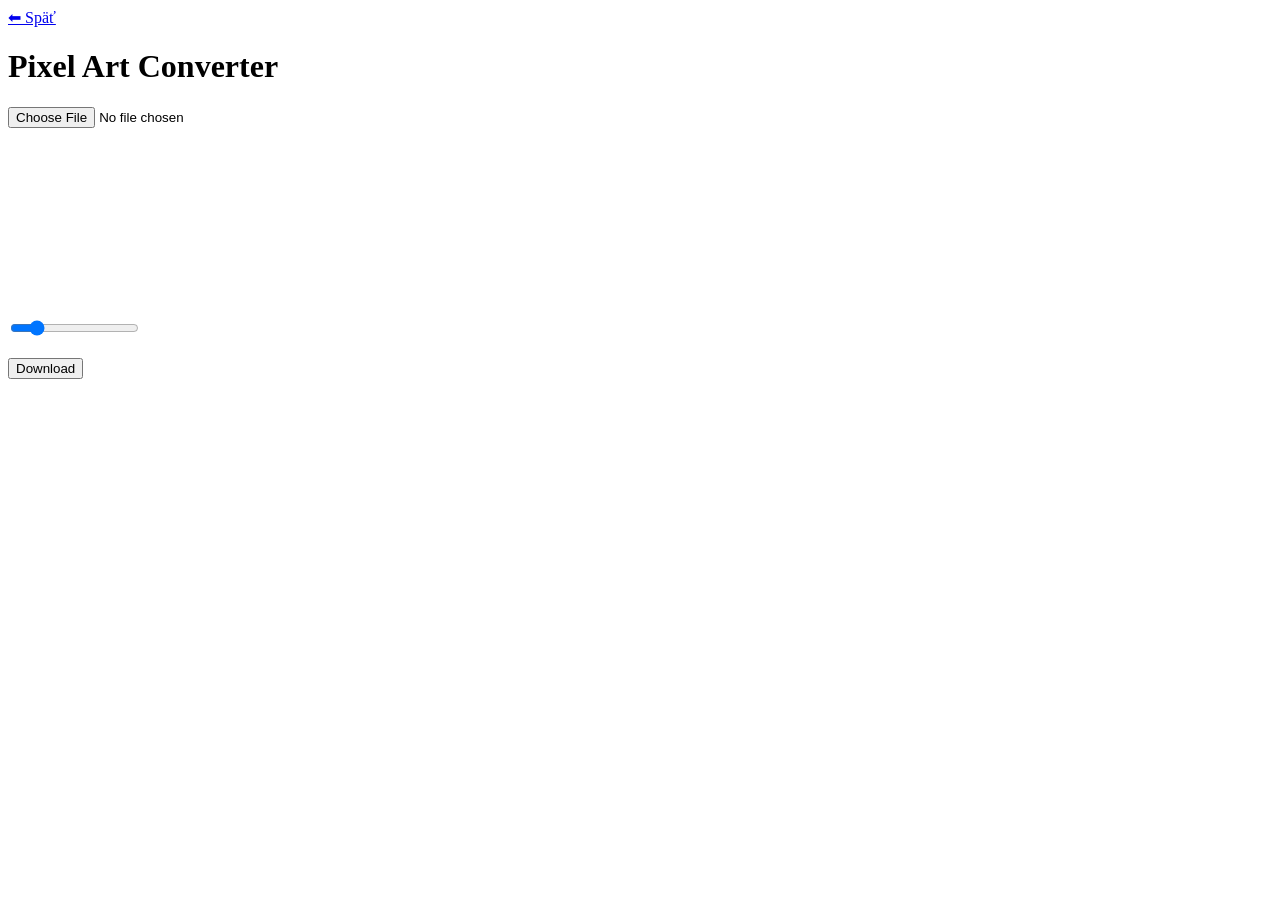
==== index.html @ 41e14f34 "Finalny cleanup: Iba moje subory pre Pixel Art Converter" ====
<!DOCTYPE html>
<html>
<head>
  <title>Pixel Art Converter</title>
  <link rel="stylesheet" href="style.css">
</head>
<body>

<a href="/">⬅ Späť</a>

<h1>Pixel Art Converter</h1>

<input type="file" id="upload">
<br><br>

<canvas id="canvas"></canvas>
<br><br>

<input type="range" id="pixelSize" min="2" max="50" value="10">

<br><br>
<button id="download">Download</button>

<script src="script.js"></script>
</body>
</html>
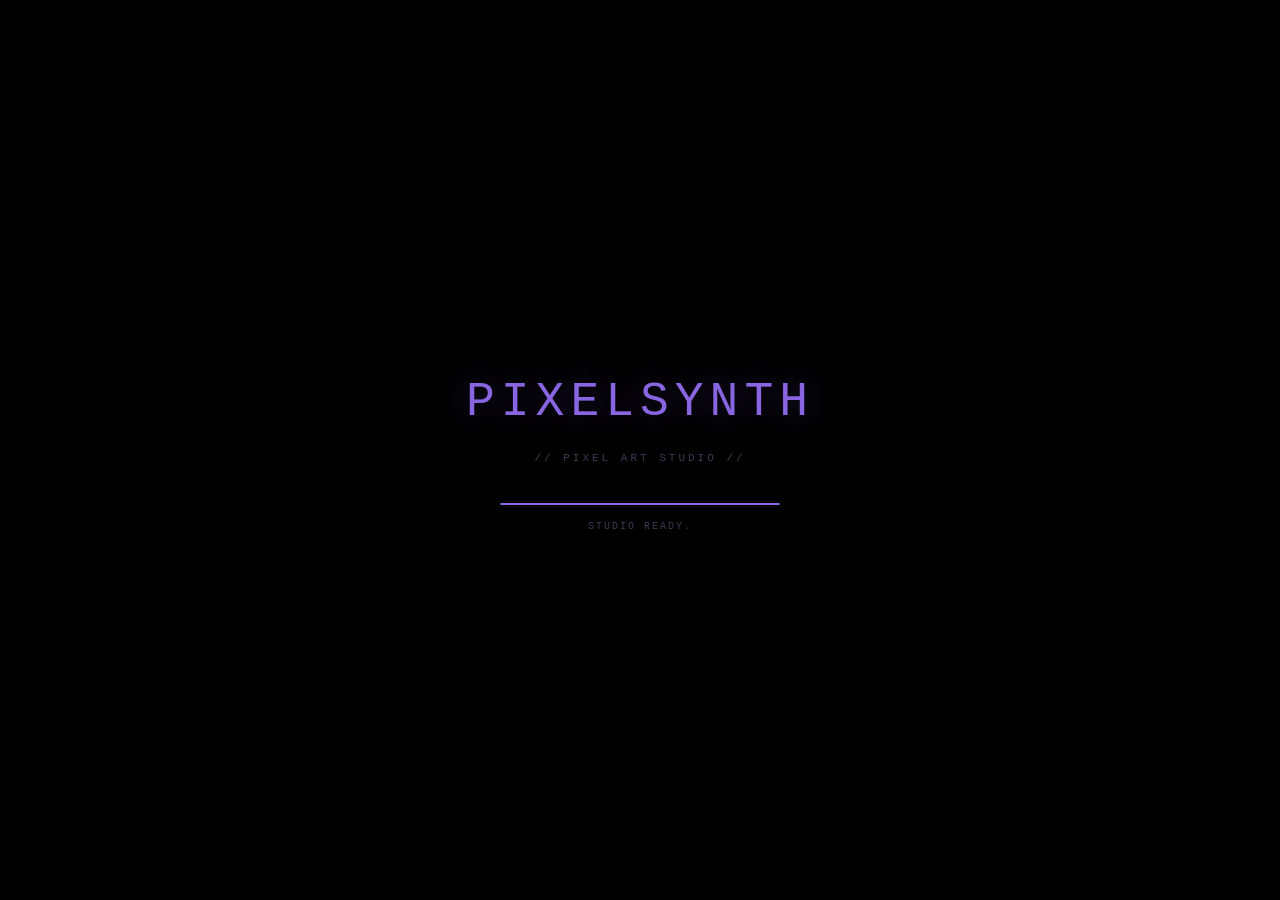
==== commit f1d39150: "Add files via upload" ====
--- a/index.html
+++ b/index.html
@@ -1,26 +1,414 @@
 <!DOCTYPE html>
-<html>
+<html lang="sk">
 <head>
-  <title>Pixel Art Converter</title>
-  <link rel="stylesheet" href="style.css">
+<meta charset="UTF-8">
+<meta name="viewport" content="width=device-width, initial-scale=1.0">
+<title>PIXELSYNTH // PIXEL ART STUDIO</title>
+<link rel="stylesheet" href="style.css">
 </head>
 <body>
 
-<a href="/">⬅ Späť</a>
-
-<h1>Pixel Art Converter</h1>
-
-<input type="file" id="upload">
-<br><br>
-
-<canvas id="canvas"></canvas>
-<br><br>
-
-<input type="range" id="pixelSize" min="2" max="50" value="10">
-
-<br><br>
-<button id="download">Download</button>
+<a href="/" class="back-btn">&#8592; Späť</a>
+
+<!-- Particle canvas for download burst only -->
+<canvas id="particleCanvas"></canvas>
+
+<!-- Ambient atmosphere blobs -->
+<div class="blob blob1" id="blob1"></div>
+<div class="blob blob2" id="blob2"></div>
+<div class="blob blob3" id="blob3"></div>
+<div class="blob blob4" id="blob4"></div>
+
+<!-- BOOT SCREEN -->
+<div class="boot-screen" id="bootScreen">
+  <div class="boot-inner">
+    <div class="boot-logo">PIXELSYNTH</div>
+    <div class="boot-sub">// PIXEL ART STUDIO //</div>
+    <div class="boot-bar"><div class="boot-fill" id="bootFill"></div></div>
+    <div class="boot-status" id="bootStatus">LOADING...</div>
+  </div>
+</div>
+
+<!-- MAIN APP -->
+<div class="app" id="mainApp" style="display:none">
+
+  <!-- TOP BAR -->
+  <header class="topbar">
+    <div class="topbar-logo">
+      <div class="logo-mark">
+        <div class="lm-px"></div><div class="lm-px lit"></div><div class="lm-px"></div>
+        <div class="lm-px lit"></div><div class="lm-px"></div><div class="lm-px lit"></div>
+        <div class="lm-px"></div><div class="lm-px lit"></div><div class="lm-px"></div>
+      </div>
+      <div class="logo-text">
+        <span class="logo-name">PIXELSYNTH</span>
+        <span class="logo-tagline">PIXEL ART STUDIO</span>
+      </div>
+    </div>
+
+    <nav class="mode-tabs" role="tablist">
+      <button class="mode-tab active" data-mode="image" role="tab">
+        <span class="tab-icon">&#9707;</span> IMAGE
+      </button>
+      <button class="mode-tab" data-mode="video" role="tab">
+        <span class="tab-icon">&#9654;</span> VIDEO
+      </button>
+      <button class="mode-tab" data-mode="webcam" role="tab">
+        <span class="tab-icon">&#9673;</span> WEBCAM
+      </button>
+      <!-- 3D VIEW tab removed — replaced by PIXEL DEPTH overlay button -->
+    </nav>
+
+    <div class="topbar-right">
+      <div class="perf-chip">
+        <span class="perf-dot" id="perfDot"></span>
+        <span id="fpsDisplay">--</span> FPS
+        &nbsp;&middot;&nbsp;
+        <span id="renderTime">--</span> ms
+      </div>
+      <button class="icon-btn" id="fullscreenBtn" title="Fullscreen">
+        <svg width="14" height="14" viewBox="0 0 14 14" fill="currentColor">
+          <rect x="0" y="0" width="4" height="1"/><rect x="0" y="0" width="1" height="4"/>
+          <rect x="10" y="0" width="4" height="1"/><rect x="13" y="0" width="1" height="4"/>
+          <rect x="0" y="13" width="4" height="1"/><rect x="0" y="10" width="1" height="4"/>
+          <rect x="10" y="13" width="4" height="1"/><rect x="13" y="10" width="1" height="4"/>
+        </svg>
+      </button>
+    </div>
+  </header>
+
+  <!-- WORKSPACE: left panel | canvas | right panel -->
+  <div class="workspace">
+
+    <!-- ═══ LEFT PANEL ═══ -->
+    <aside class="panel left-panel" id="ctrlPanel">
+      <div class="panel-scroll">
+
+        <!-- ── 1. INPUT ── -->
+        <section class="ctrl-group">
+          <h3 class="group-title">INPUT</h3>
+
+          <!-- Upload zone (image + video) -->
+          <div class="upload-zone" id="uploadZone" tabindex="0" role="button" aria-label="Upload file">
+            <input type="file" id="fileInput" accept="image/*,video/*" hidden>
+            <div class="upload-pixel-icon">
+              <div></div><div class="lit"></div><div></div>
+              <div class="lit"></div><div></div><div class="lit"></div>
+              <div></div><div class="lit"></div><div></div>
+            </div>
+            <p class="upload-title">DROP IMAGE OR VIDEO</p>
+            <p class="upload-sub">PNG &middot; JPG &middot; WEBP &middot; MP4 &middot; WebM</p>
+            <p class="upload-sub" style="opacity:.5;font-size:8px;margin-top:4px">or Ctrl+V to paste</p>
+          </div>
+
+          <!-- Webcam button (shown when webcam tab active) -->
+          <div id="webcamInputGroup" style="display:none">
+            <button class="action-btn green" id="startWebcam">&#9654; &nbsp;START WEBCAM</button>
+            <button class="action-btn red hidden" id="stopWebcam">&#9632; &nbsp;STOP WEBCAM</button>
+          </div>
+
+          <!-- Clear media button (hidden until media loaded) -->
+          <button class="action-btn clear-btn hidden" id="clearMedia">&#10005; &nbsp;CLEAR MEDIA</button>
+        </section>
+
+        <!-- ── 2. PIXEL SETTINGS ── -->
+        <section class="ctrl-group">
+          <h3 class="group-title">PIXEL SETTINGS</h3>
+
+          <div class="ctrl-row-wrap">
+            <span class="ctrl-label">PIXEL SIZE</span>
+            <span class="ctrl-badge" id="pixelSizeVal">10 px</span>
+          </div>
+          <input type="range" id="pixelSize" min="2" max="80" value="10" step="1" class="slider">
+          <div class="range-hints"><span>2</span><span>fine &#8594; chunky</span><span>80</span></div>
+
+          <div class="ctrl-row-wrap" style="margin-top:10px">
+            <span class="ctrl-label">CONTRAST</span>
+            <span class="ctrl-badge" id="contrastVal">100%</span>
+          </div>
+          <input type="range" id="contrastSlider" min="50" max="200" value="100" class="slider">
+
+          <div class="ctrl-row-wrap" style="margin-top:10px">
+            <span class="ctrl-label">SATURATION</span>
+            <span class="ctrl-badge" id="satVal">100%</span>
+          </div>
+          <input type="range" id="satSlider" min="0" max="300" value="100" class="slider">
+
+          <div class="ctrl-row-wrap" style="margin-top:10px">
+            <span class="ctrl-label">POSTERIZE</span>
+            <span class="ctrl-badge" id="posterVal">OFF</span>
+          </div>
+          <input type="range" id="posterSlider" min="0" max="8" value="0" step="1" class="slider">
+        </section>
+
+        <!-- ── 3. DITHERING ── -->
+        <section class="ctrl-group">
+          <h3 class="group-title">DITHERING</h3>
+          <div class="btn-grid cols3">
+            <button class="choice-btn active" data-dither="none">None</button>
+            <button class="choice-btn" data-dither="floyd">Floyd-S</button>
+            <button class="choice-btn" data-dither="bayer">Bayer</button>
+            <button class="choice-btn" data-dither="atkinson">Atkinson</button>
+            <button class="choice-btn" data-dither="ordered">Ordered</button>
+            <button class="choice-btn" data-dither="error">Sierra</button>
+          </div>
+        </section>
+
+        <!-- ── 4. COLOR PALETTE ── -->
+        <section class="ctrl-group">
+          <h3 class="group-title">PALETTE</h3>
+          <div class="palette-list">
+            <button class="pal-btn active" data-palette="original">
+              <span class="pal-swatch" style="background:linear-gradient(90deg,#f87171,#fbbf24,#34d399,#60a5fa)"></span>
+              <span>Original</span>
+            </button>
+            <button class="pal-btn" data-palette="grayscale">
+              <span class="pal-swatch" style="background:linear-gradient(90deg,#111,#666,#bbb,#fff)"></span>
+              <span>Grayscale</span>
+            </button>
+            <button class="pal-btn" data-palette="gameboy">
+              <span class="pal-swatch" style="background:linear-gradient(90deg,#0f380f,#306230,#8bac0f,#9bbc0f)"></span>
+              <span>Game Boy</span>
+            </button>
+            <button class="pal-btn" data-palette="retro">
+              <span class="pal-swatch" style="background:linear-gradient(90deg,#8b0000,#ff4500,#ffd700,#228b22)"></span>
+              <span>Retro</span>
+            </button>
+            <button class="pal-btn" data-palette="neon">
+              <span class="pal-swatch" style="background:linear-gradient(90deg,#ff0080,#ff00ff,#00ffff,#00ff00)"></span>
+              <span>Neon</span>
+            </button>
+            <button class="pal-btn" data-palette="thermal">
+              <span class="pal-swatch" style="background:linear-gradient(90deg,#000,#00f,#0f0,#ff0,#f00)"></span>
+              <span>Thermal</span>
+            </button>
+            <button class="pal-btn" data-palette="matrix">
+              <span class="pal-swatch" style="background:linear-gradient(90deg,#000,#003300,#00ff41)"></span>
+              <span>Matrix</span>
+            </button>
+            <button class="pal-btn" data-palette="warm">
+              <span class="pal-swatch" style="background:linear-gradient(90deg,#7b1c1c,#e67e22,#f1c40f)"></span>
+              <span>Warm</span>
+            </button>
+            <button class="pal-btn" data-palette="cool">
+              <span class="pal-swatch" style="background:linear-gradient(90deg,#0d1b2a,#2980b9,#85c1e9)"></span>
+              <span>Cool</span>
+            </button>
+            <button class="pal-btn" data-palette="c64">
+              <span class="pal-swatch" style="background:linear-gradient(90deg,#000,#6c5eb5,#fff,#a1683c)"></span>
+              <span>C64</span>
+            </button>
+          </div>
+        </section>
+
+        <!-- ── 5. DEVICE MODE ── -->
+        <section class="ctrl-group">
+          <h3 class="group-title">DEVICE MODE</h3>
+          <div class="btn-grid cols3">
+            <button class="choice-btn active" data-device="none">Raw</button>
+            <button class="choice-btn" data-device="gameboy">Game Boy</button>
+            <button class="choice-btn" data-device="crt">CRT</button>
+            <button class="choice-btn" data-device="vhs">VHS</button>
+            <button class="choice-btn" data-device="arcade">Arcade</button>
+            <button class="choice-btn" data-device="ps1">PS1</button>
+          </div>
+        </section>
+
+        <!-- ── 6. RETRO FX ── -->
+        <section class="ctrl-group">
+          <h3 class="group-title">RETRO FX</h3>
+          <div class="toggle-list">
+            <label class="toggle-row">
+              <input type="checkbox" id="fxScanlines">
+              <span class="toggle-track"><span class="toggle-thumb"></span></span>
+              <span class="toggle-label">Scanlines</span>
+            </label>
+            <label class="toggle-row">
+              <input type="checkbox" id="fxChroma">
+              <span class="toggle-track"><span class="toggle-thumb"></span></span>
+              <span class="toggle-label">Chroma Split</span>
+            </label>
+            <label class="toggle-row">
+              <input type="checkbox" id="fxCrt">
+              <span class="toggle-track"><span class="toggle-thumb"></span></span>
+              <span class="toggle-label">CRT Warp</span>
+            </label>
+            <label class="toggle-row">
+              <input type="checkbox" id="fxNoise">
+              <span class="toggle-track"><span class="toggle-thumb"></span></span>
+              <span class="toggle-label">Film Noise</span>
+            </label>
+            <label class="toggle-row">
+              <input type="checkbox" id="fxEdge">
+              <span class="toggle-track"><span class="toggle-thumb"></span></span>
+              <span class="toggle-label">Edge Enhance</span>
+            </label>
+          </div>
+
+          <div class="ctrl-row-wrap" style="margin-top:10px">
+            <span class="ctrl-label">CHROMA AMT</span>
+            <span class="ctrl-badge" id="chromaVal">3 px</span>
+          </div>
+          <input type="range" id="chromaSlider" min="0" max="20" value="3" class="slider">
+        </section>
+
+        <!-- ── 7. EXPORT ── -->
+        <section class="ctrl-group" style="padding-bottom:20px">
+          <h3 class="group-title">EXPORT</h3>
+          <div class="btn-grid cols2">
+            <button class="export-btn primary" id="exportPng">&#11015; PNG</button>
+            <button class="export-btn" id="exportSprite">&#9633; SPRITE</button>
+            <button class="export-btn" id="exportPalette">&#9632; PALETTE</button>
+            <button class="export-btn" id="exportCompare">&#8646; COMPARE</button>
+          </div>
+        </section>
+
+      </div><!-- end panel-scroll -->
+    </aside>
+
+    <!-- ═══ CENTER CANVAS ═══ -->
+    <main class="canvas-main" id="canvasMain">
+
+      <!-- Before/After compare overlay -->
+      <div class="compare-wrap hidden" id="compareWrap">
+        <canvas id="compareOriginal"></canvas>
+        <canvas id="compareProcessed"></canvas>
+        <div class="compare-divider" id="compareSlider">
+          <div class="compare-handle">&#10231;</div>
+        </div>
+        <span class="compare-tag left">ORIGINAL</span>
+        <span class="compare-tag right">PROCESSED</span>
+      </div>
+
+      <!-- PIXEL DEPTH HUD — appears inside output-container when depth mode is ON -->
+      <!-- No separate canvas — depth renders directly onto outputCanvas -->
+
+      <!-- Main output -->
+      <div class="output-container" id="outputContainer">
+        <video id="videoEl" style="display:none" playsinline></video>
+        <video id="webcamEl" style="display:none" autoplay playsinline muted></video>
+        <canvas id="outputCanvas" style="display:none"></canvas>
+
+        <!-- CRT overlay (scanlines on top of canvas) -->
+        <div class="crt-overlay" id="crtOverlay"></div>
+
+        <!-- Empty state (hidden after media loads) -->
+        <div class="empty-state" id="emptyState">
+          <div class="empty-grid">
+            <div></div><div class="e-lit"></div><div></div><div class="e-lit"></div>
+            <div class="e-lit"></div><div></div><div class="e-lit"></div><div></div>
+            <div></div><div class="e-lit"></div><div></div><div class="e-lit"></div>
+            <div class="e-lit"></div><div></div><div class="e-lit"></div><div></div>
+          </div>
+          <p class="empty-title">READY TO PROCESS</p>
+          <p class="empty-sub">Drop an image or video &middot; paste from clipboard &middot; or use webcam</p>
+        </div>
+      </div>
+
+      <!-- DEPTH MODE HUD — shown when depth mode is active -->
+      <div class="depth-hud-bar hidden" id="depthHud">
+        <div class="depth-hud-left">
+          <span class="dhud-dot"></span>
+          <span class="dhud-title">DEPTH MODE</span>
+          <span class="dhud-hint">move cursor &middot; interact with pixels</span>
+        </div>
+        <div class="depth-hud-right">
+          <span class="dhud-stat" id="depthStat">--</span>
+          <button class="dhud-close" id="closeDepth">&#10005; EXIT DEPTH</button>
+        </div>
+      </div>
+
+      <!-- Video transport bar -->
+      <div class="transport-bar hidden" id="videoControls">
+        <button class="t-btn" id="vidPlay">&#9654;</button>
+        <button class="t-btn" id="vidPause">&#9646;&#9646;</button>
+        <button class="t-btn" id="vidLoop" title="Toggle loop">&#8635;</button>
+        <input type="range" id="vidScrub" min="0" max="100" value="0" class="vid-scrub">
+        <span class="vid-time" id="vidTime">0:00 / 0:00</span>
+        <span class="fps-tag" id="vidFps">-- FPS</span>
+      </div>
+
+      <!-- Histogram bar -->
+      <canvas class="histogram-bar hidden" id="histogramPanel" width="400" height="60"></canvas>
+
+    </main>
+
+    <!-- ═══ RIGHT PANEL ═══ -->
+    <aside class="panel right-panel" id="infoPanel">
+      <div class="panel-scroll">
+
+        <!-- Stats -->
+        <section class="ctrl-group">
+          <h3 class="group-title">RENDER STATS</h3>
+          <div class="stat-list">
+            <div class="stat-row"><span class="stat-k">Output</span><span class="stat-v" id="statSize">--</span></div>
+            <div class="stat-row"><span class="stat-k">Blocks</span><span class="stat-v" id="statBlocks">--</span></div>
+            <div class="stat-row"><span class="stat-k">Colors</span><span class="stat-v" id="statColors">--</span></div>
+            <div class="stat-row"><span class="stat-k">Render</span><span class="stat-v" id="statRender">--</span></div>
+          </div>
+        </section>
+
+        <!-- Dominant colors -->
+        <section class="ctrl-group">
+          <h3 class="group-title">PALETTE ANALYSIS</h3>
+          <div class="swatch-row" id="dominantColors">
+            <span class="dom-placeholder">awaiting image...</span>
+          </div>
+        </section>
+
+        <!-- View mode -->
+        <section class="ctrl-group">
+          <h3 class="group-title">VIEW</h3>
+          <div class="btn-grid cols1">
+            <button class="choice-btn active" id="viewNormal">Normal</button>
+            <button class="choice-btn" id="viewCompare">Before / After</button>
+            <button class="choice-btn" id="viewHistogram">Histogram</button>
+          </div>
+        </section>
+
+        <!-- Pixel Depth View -->
+        <section class="ctrl-group">
+          <h3 class="group-title">PIXEL DEPTH</h3>
+          <p class="depth-description">Depth view is synchronized with the main renderer. Pixel size, palette and dithering carry over directly.</p>
+          <div class="ctrl-row-wrap" style="margin-top:10px">
+            <span class="ctrl-label">DEPTH AMT</span>
+            <span class="ctrl-badge" id="depthAmtVal">40</span>
+          </div>
+          <input type="range" id="depthAmt" min="10" max="80" value="40" step="5" class="slider">
+          <div class="range-hints"><span>flat</span><span>deep</span></div>
+          <div class="ctrl-row-wrap" style="margin-top:10px">
+            <span class="ctrl-label">CURSOR RADIUS</span>
+            <span class="ctrl-badge" id="depthRadiusVal">120</span>
+          </div>
+          <input type="range" id="depthRadius" min="40" max="250" value="120" step="10" class="slider">
+          <button class="depth-launch-btn" id="openDepth" disabled>&#9674; &nbsp;ENABLE DEPTH MODE</button>
+
+          <!-- Disperse / Reform — only visible in depth mode -->
+          <div class="disperse-controls hidden" id="disperseControls">
+            <div class="btn-grid cols2" style="margin-top:6px">
+              <button class="choice-btn" id="disperseBtn">&#10041; DISPERSE</button>
+              <button class="choice-btn" id="reformBtn">&#9670; REFORM</button>
+            </div>
+          </div>
+        </section>
+
+        <!-- Info card -->
+        <section class="ctrl-group info-card">
+          <h3 class="group-title">ABOUT</h3>
+          <p class="info-text">Realtime pixel-art processing studio. All processing runs locally in your browser &mdash; no uploads, no server.</p>
+          <div class="info-badges">
+            <span class="info-badge">100% Offline</span>
+            <span class="info-badge">Client-Side</span>
+            <span class="info-badge">Canvas API</span>
+          </div>
+        </section>
+
+      </div>
+    </aside>
+
+  </div><!-- end workspace -->
+</div><!-- end app -->
 
 <script src="script.js"></script>
 </body>
-</html>+</html>
--- a/style.css
+++ b/style.css
@@ -0,0 +1,627 @@
+/* ═══════════════════════════════════════════════════════
+   PIXELSYNTH // PIXEL ART STUDIO — style.css
+   No external fonts. System font stack only.
+   Glassmorphism + cyberpunk + focused premium feel.
+═══════════════════════════════════════════════════════ */
+
+*,*::before,*::after { box-sizing: border-box; margin: 0; padding: 0; }
+
+:root {
+  /* Dynamic accent — updated by JS from image colors */
+  --h: 258; --s: 68%; --l: 64%;
+  --accent:    hsl(var(--h), var(--s), var(--l));
+  --accent-lo: hsla(var(--h), var(--s), var(--l), 0.18);
+  --accent-md: hsla(var(--h), var(--s), var(--l), 0.35);
+  --glow:      0 0 18px hsla(var(--h), var(--s), var(--l), 0.40);
+  --glow-str:  0 0 32px hsla(var(--h), var(--s), var(--l), 0.65);
+
+  /* Surfaces */
+  --bg:        #030308;
+  --panel-bg:  rgba(12, 12, 22, 0.68);
+  --panel-bd:  rgba(255,255,255,0.07);
+  --panel-top: rgba(255,255,255,0.06);
+  --section-bd:rgba(255,255,255,0.05);
+  --item-bg:   rgba(255,255,255,0.04);
+  --item-bg-h: rgba(255,255,255,0.08);
+
+  /* Text */
+  --text:  #e8e8f4;
+  --text2: #7a7898;
+  --text3: #3d3b55;
+
+  /* Typography — system stack, no CDN */
+  --font-ui:    system-ui, -apple-system, 'Segoe UI', sans-serif;
+  --font-mono:  'Courier New', Courier, monospace;
+
+  /* Layout */
+  --topbar-h:   52px;
+  --left-w:     270px;
+  --right-w:    210px;
+  --radius-lg:  16px;
+  --radius-md:  10px;
+  --radius-sm:  6px;
+}
+
+/* ══ BASE ══════════════════════════════════════════════ */
+html, body { height: 100%; overflow: hidden; }
+
+body {
+  background: var(--bg);
+  color: var(--text);
+  font-family: var(--font-ui);
+  font-size: 13px;
+  line-height: 1.5;
+}
+
+/* ══ BOOT ══════════════════════════════════════════════ */
+.boot-screen {
+  position: fixed; inset: 0; z-index: 9999;
+  background: #000;
+  display: flex; align-items: center; justify-content: center;
+  transition: opacity .5s;
+}
+.boot-inner { text-align: center; padding: 40px; }
+.boot-logo {
+  font-family: var(--font-mono);
+  font-size: clamp(22px, 5vw, 48px);
+  letter-spacing: 6px;
+  color: var(--accent);
+  text-shadow: 0 0 30px var(--accent-md), 0 0 60px var(--accent-lo);
+  margin-bottom: 12px;
+  animation: bootPulse 1.2s ease-in-out infinite alternate;
+}
+@keyframes bootPulse { from { opacity:.7 } to { opacity:1 } }
+.boot-sub {
+  font-family: var(--font-mono);
+  font-size: 11px; letter-spacing: 3px; color: var(--text3); margin-bottom: 36px;
+}
+.boot-bar {
+  width: 280px; height: 2px; background: #1a1a2e;
+  border-radius: 2px; overflow: hidden; margin: 0 auto 14px;
+}
+.boot-fill {
+  height: 100%; background: var(--accent);
+  border-radius: 2px; width: 0; transition: width .12s linear;
+}
+.boot-status {
+  font-family: var(--font-mono); font-size: 10px;
+  letter-spacing: 2px; color: var(--text3); min-height: 14px;
+}
+
+/* ══ BLOBS ═════════════════════════════════════════════ */
+.blob {
+  position: fixed; border-radius: 50%; pointer-events: none; z-index: 0;
+  will-change: transform; transition: background 1.8s ease;
+}
+.blob1 { width:680px;height:680px;top:-200px;left:-180px;filter:blur(110px);background:hsla(258,70%,55%,.20);animation:b1 28s ease-in-out infinite alternate; }
+.blob2 { width:560px;height:560px;bottom:-180px;right:-140px;filter:blur(100px);background:hsla(298,65%,52%,.16);animation:b2 34s ease-in-out infinite alternate; }
+.blob3 { width:460px;height:460px;top:28%;left:36%;filter:blur(90px);background:hsla(218,68%,58%,.13);animation:b3 22s ease-in-out infinite alternate; }
+.blob4 { width:340px;height:340px;top:62%;left:8%;filter:blur(80px);background:hsla(178,62%,52%,.11);animation:b4 19s ease-in-out infinite alternate; }
+@keyframes b1 { 0%{transform:translate(0,0) scale(1)} 40%{transform:translate(80px,55px) scale(1.07)} 100%{transform:translate(50px,90px) scale(1.03)} }
+@keyframes b2 { 0%{transform:translate(0,0)} 50%{transform:translate(-90px,-95px) scale(.93)} 100%{transform:translate(-70px,-80px) scale(1.04)} }
+@keyframes b3 { 0%{transform:translate(0,0)} 50%{transform:translate(-75px,65px) scale(1.11)} 100%{transform:translate(45px,-50px)} }
+@keyframes b4 { 0%{transform:translate(0,0)} 50%{transform:translate(65px,-85px) scale(1.09)} 100%{transform:translate(35px,-38px)} }
+
+/* ══ PARTICLE CANVAS ═══════════════════════════════════ */
+#particleCanvas {
+  position: fixed; inset: 0; z-index: 999; pointer-events: none;
+  width: 100%; height: 100%;
+}
+
+/* ══ BACK BUTTON ═══════════════════════════════════════ */
+.back-btn {
+  position: fixed; top: 14px; left: 14px; z-index: 600;
+  display: inline-flex; align-items: center; gap: 6px;
+  padding: 6px 14px;
+  background: var(--panel-bg);
+  backdrop-filter: blur(16px); -webkit-backdrop-filter: blur(16px);
+  border: 1px solid var(--panel-bd);
+  border-radius: var(--radius-sm);
+  color: var(--text2); text-decoration: none;
+  font-size: 11px; font-weight: 500;
+  transition: color .2s, border-color .2s, box-shadow .2s;
+}
+.back-btn:hover {
+  color: var(--text); border-color: var(--accent);
+  box-shadow: var(--glow);
+}
+
+/* ══ APP SHELL ═════════════════════════════════════════ */
+.app { position: relative; z-index: 1; height: 100vh; display: flex; flex-direction: column; }
+
+/* ══ TOPBAR ════════════════════════════════════════════ */
+.topbar {
+  position: relative; z-index: 10; flex-shrink: 0;
+  height: var(--topbar-h);
+  display: flex; align-items: center;
+  padding: 0 16px 0 160px; gap: 20px;
+  background: rgba(3,3,8,.88);
+  backdrop-filter: blur(28px); -webkit-backdrop-filter: blur(28px);
+  border-bottom: 1px solid var(--panel-bd);
+}
+
+/* Logo */
+.topbar-logo { display: flex; align-items: center; gap: 10px; }
+.logo-mark {
+  display: grid; grid-template-columns: repeat(3, 7px);
+  grid-template-rows: repeat(3, 7px); gap: 2px;
+}
+.lm-px { width:7px;height:7px;background:rgba(255,255,255,.10);border-radius:1px; }
+.lm-px.lit { background:var(--accent);animation:lmPulse 2s ease-in-out infinite alternate; }
+.lm-px:nth-child(2){animation-delay:.3s}
+.lm-px:nth-child(4){animation-delay:.6s}
+.lm-px:nth-child(6){animation-delay:.9s}
+.lm-px:nth-child(8){animation-delay:1.2s}
+@keyframes lmPulse { from{opacity:.4}to{opacity:1} }
+.logo-text { display: flex; flex-direction: column; }
+.logo-name { font-family: var(--font-mono); font-size: 12px; letter-spacing: 3px; color: var(--accent); }
+.logo-tagline { font-size: 9px; letter-spacing: 2px; color: var(--text3); }
+
+/* Mode tabs */
+.mode-tabs { flex: 1; display: flex; gap: 2px; justify-content: center; }
+.mode-tab {
+  display: flex; align-items: center; gap: 6px;
+  padding: 6px 18px;
+  border: 1px solid transparent; border-radius: var(--radius-sm);
+  background: transparent; color: var(--text2);
+  font-family: var(--font-mono); font-size: 10px; letter-spacing: 1px;
+  cursor: pointer; transition: all .2s;
+}
+.mode-tab:hover { color: var(--text); background: var(--item-bg); }
+.mode-tab.active {
+  color: var(--accent); background: var(--accent-lo);
+  border-color: var(--accent-md);
+}
+.tab-icon { font-size: 11px; }
+
+/* Top-right */
+.topbar-right { display: flex; align-items: center; gap: 10px; }
+.perf-chip {
+  font-family: var(--font-mono); font-size: 10px; color: var(--text3);
+  display: flex; align-items: center; gap: 4px;
+}
+.perf-dot {
+  width: 6px; height: 6px; border-radius: 50%;
+  background: var(--text3); transition: background .5s;
+}
+.perf-dot.active { background: #4ade80; box-shadow: 0 0 6px #4ade80; }
+
+.icon-btn {
+  width: 30px; height: 30px; border-radius: var(--radius-sm);
+  border: 1px solid var(--panel-bd); background: var(--item-bg);
+  color: var(--text2); cursor: pointer;
+  display: flex; align-items: center; justify-content: center;
+  transition: all .2s;
+}
+.icon-btn:hover { border-color: var(--accent); color: var(--text); box-shadow: var(--glow); }
+
+/* ══ WORKSPACE ═════════════════════════════════════════ */
+.workspace {
+  flex: 1; min-height: 0; display: grid;
+  grid-template-columns: var(--left-w) 1fr var(--right-w);
+}
+
+/* ══ PANELS ════════════════════════════════════════════ */
+.panel {
+  background: var(--panel-bg);
+  backdrop-filter: blur(36px) saturate(155%);
+  -webkit-backdrop-filter: blur(36px) saturate(155%);
+  border-right: 1px solid var(--panel-bd);
+  position: relative; overflow: hidden;
+}
+.right-panel { border-right: none; border-left: 1px solid var(--panel-bd); }
+
+/* Top specular line */
+.panel::before {
+  content: ''; position: absolute; top: 0; left: 0; right: 0; height: 1px;
+  background: linear-gradient(90deg, transparent, var(--panel-top), transparent);
+  z-index: 2; pointer-events: none;
+}
+
+.panel-scroll {
+  height: 100%; overflow-y: auto; overflow-x: hidden;
+  padding: 14px 12px;
+  scrollbar-width: thin; scrollbar-color: rgba(255,255,255,.06) transparent;
+}
+.panel-scroll::-webkit-scrollbar { width: 3px; }
+.panel-scroll::-webkit-scrollbar-thumb { background: rgba(255,255,255,.08); border-radius: 2px; }
+
+/* Control groups */
+.ctrl-group {
+  margin-bottom: 6px;
+  padding: 13px 12px;
+  background: rgba(0,0,0,.18);
+  border: 1px solid var(--section-bd);
+  border-radius: var(--radius-md);
+}
+
+.group-title {
+  font-family: var(--font-mono); font-size: 8px; letter-spacing: 2px;
+  color: var(--accent); margin-bottom: 10px; font-weight: normal;
+  opacity: .85;
+}
+
+/* Sliders */
+.ctrl-row-wrap {
+  display: flex; justify-content: space-between; align-items: center;
+  margin-bottom: 5px;
+}
+.ctrl-label { font-size: 9px; font-weight: 600; letter-spacing: 1px; color: var(--text2); }
+.ctrl-badge {
+  font-family: var(--font-mono); font-size: 10px; color: var(--accent);
+  background: var(--accent-lo); border: 1px solid var(--accent-md);
+  padding: 1px 7px; border-radius: 20px;
+}
+
+.slider {
+  -webkit-appearance: none; appearance: none;
+  width: 100%; height: 4px;
+  background: rgba(255,255,255,.08); border-radius: 2px; outline: none; cursor: pointer;
+  margin-bottom: 3px;
+}
+.slider::-webkit-slider-thumb {
+  -webkit-appearance: none;
+  width: 14px; height: 14px;
+  background: var(--accent); border-radius: 3px;
+  box-shadow: 0 0 8px var(--accent-md); cursor: pointer;
+  transition: transform .15s, box-shadow .2s;
+}
+.slider::-webkit-slider-thumb:hover { transform: scale(1.3); box-shadow: var(--glow); }
+.slider::-moz-range-thumb { width: 14px; height: 14px; background: var(--accent); border-radius: 3px; border: none; }
+.range-hints { display: flex; justify-content: space-between; font-size: 8px; color: var(--text3); }
+
+/* Choice buttons (dither, device) */
+.btn-grid { display: grid; gap: 4px; }
+.btn-grid.cols3 { grid-template-columns: repeat(3, 1fr); }
+.btn-grid.cols2 { grid-template-columns: repeat(2, 1fr); }
+.btn-grid.cols1 { grid-template-columns: 1fr; }
+
+.choice-btn {
+  padding: 7px 4px;
+  border: 1px solid var(--panel-bd); border-radius: var(--radius-sm);
+  background: var(--item-bg); color: var(--text2);
+  font-family: var(--font-mono); font-size: 8px; letter-spacing: .5px;
+  cursor: pointer; text-align: center;
+  transition: all .18s;
+}
+.choice-btn:hover { border-color: var(--accent); color: var(--text); background: var(--item-bg-h); }
+.choice-btn.active {
+  border-color: var(--accent); color: var(--accent);
+  background: var(--accent-lo); box-shadow: var(--glow);
+}
+
+/* Palette list */
+.palette-list { display: flex; flex-direction: column; gap: 3px; }
+.pal-btn {
+  display: flex; align-items: center; gap: 8px;
+  padding: 7px 10px;
+  border: 1px solid var(--panel-bd); border-radius: var(--radius-sm);
+  background: var(--item-bg); color: var(--text2);
+  font-size: 11px; cursor: pointer; width: 100%; text-align: left;
+  transition: all .18s;
+}
+.pal-btn:hover { border-color: var(--accent); color: var(--text); background: var(--item-bg-h); }
+.pal-btn.active {
+  border-color: var(--accent); color: var(--text);
+  background: var(--accent-lo); box-shadow: var(--glow);
+}
+.pal-swatch { display: block; width: 28px; height: 10px; border-radius: 3px; flex-shrink: 0; }
+
+/* Toggle rows */
+.toggle-list { display: flex; flex-direction: column; gap: 6px; }
+.toggle-row {
+  display: flex; align-items: center; gap: 8px; cursor: pointer;
+}
+.toggle-row input[type="checkbox"] { display: none; }
+.toggle-track {
+  width: 28px; height: 14px;
+  background: rgba(255,255,255,.08); border: 1px solid var(--panel-bd);
+  border-radius: 7px; position: relative; flex-shrink: 0;
+  transition: background .2s, border-color .2s;
+}
+.toggle-thumb {
+  position: absolute; top: 2px; left: 2px;
+  width: 10px; height: 10px; border-radius: 50%;
+  background: var(--text3); transition: transform .2s, background .2s;
+}
+.toggle-row input:checked + .toggle-track {
+  background: var(--accent-lo); border-color: var(--accent);
+}
+.toggle-row input:checked + .toggle-track .toggle-thumb {
+  transform: translateX(14px); background: var(--accent);
+  box-shadow: 0 0 6px var(--accent-md);
+}
+.toggle-label { font-size: 11px; color: var(--text2); }
+.toggle-row:hover .toggle-label { color: var(--text); }
+
+/* Upload zone */
+.upload-zone {
+  border: 1.5px dashed rgba(255,255,255,.13);
+  border-radius: var(--radius-md); padding: 20px 12px;
+  text-align: center; cursor: pointer;
+  background: rgba(255,255,255,.02);
+  transition: all .25s;
+}
+.upload-zone:hover, .upload-zone.drag-over {
+  border-color: var(--accent); background: var(--accent-lo);
+  box-shadow: var(--glow);
+}
+.upload-pixel-icon {
+  display: inline-grid; grid-template-columns: repeat(3, 8px);
+  grid-template-rows: repeat(3, 8px); gap: 2px; margin-bottom: 10px;
+}
+.upload-pixel-icon div { background: rgba(255,255,255,.08); border-radius: 1px; }
+.upload-pixel-icon div.lit { background: var(--accent); animation: litAnim 1.3s ease-in-out infinite alternate; }
+.upload-pixel-icon div:nth-child(2){animation-delay:.2s}
+.upload-pixel-icon div:nth-child(4){animation-delay:.4s}
+.upload-pixel-icon div:nth-child(6){animation-delay:.6s}
+.upload-pixel-icon div:nth-child(8){animation-delay:.8s}
+@keyframes litAnim { from{opacity:.25}to{opacity:1} }
+.upload-title { font-family: var(--font-mono); font-size: 10px; letter-spacing: 1px; color: var(--text); margin-bottom: 4px; }
+.upload-sub { font-size: 9px; color: var(--text2); }
+
+/* Action buttons */
+.action-btn {
+  width: 100%; padding: 9px 12px; margin-bottom: 6px;
+  border: 1px solid var(--panel-bd); border-radius: var(--radius-sm);
+  background: var(--item-bg); color: var(--text);
+  font-family: var(--font-mono); font-size: 10px; letter-spacing: 1px;
+  cursor: pointer; transition: all .2s;
+}
+.action-btn:hover { border-color: var(--accent); box-shadow: var(--glow); }
+.action-btn.green { border-color: rgba(74,222,128,.4); color: #4ade80; }
+.action-btn.green:hover { box-shadow: 0 0 18px rgba(74,222,128,.35); }
+.action-btn.red { border-color: rgba(248,113,113,.4); color: #f87171; }
+
+/* Export buttons */
+.export-btn {
+  padding: 9px 8px;
+  border: 1px solid var(--panel-bd); border-radius: var(--radius-sm);
+  background: var(--item-bg); color: var(--text2);
+  font-family: var(--font-mono); font-size: 9px; letter-spacing: 1px;
+  cursor: pointer; text-align: center;
+  transition: all .2s;
+}
+.export-btn:hover { border-color: var(--accent); color: var(--accent); box-shadow: var(--glow); }
+.export-btn.primary {
+  background: var(--accent-lo); border-color: var(--accent-md);
+  color: var(--accent);
+  animation: exportPulse 3s ease-in-out infinite;
+}
+.export-btn.primary:hover { box-shadow: var(--glow-str); animation: none; }
+@keyframes exportPulse {
+  0%,100%{box-shadow:0 0 12px var(--accent-lo)}
+  50%{box-shadow:var(--glow)}
+}
+.export-btn:disabled { opacity: .25; cursor: not-allowed; animation: none; }
+
+/* ══ CANVAS MAIN ═══════════════════════════════════════ */
+.canvas-main {
+  display: flex; flex-direction: column; position: relative; overflow: hidden;
+  background: rgba(0,0,0,.22);
+}
+
+.output-container {
+  flex: 1; position: relative; overflow: hidden;
+  display: flex; align-items: center; justify-content: center;
+  /* Subtle checkerboard background */
+  background-image:
+    linear-gradient(45deg, rgba(255,255,255,.014) 25%, transparent 25%),
+    linear-gradient(-45deg, rgba(255,255,255,.014) 25%, transparent 25%),
+    linear-gradient(45deg, transparent 75%, rgba(255,255,255,.014) 75%),
+    linear-gradient(-45deg, transparent 75%, rgba(255,255,255,.014) 75%);
+  background-size: 14px 14px;
+  background-position: 0 0, 0 7px, 7px -7px, -7px 0;
+}
+
+#outputCanvas {
+  max-width: 100%; max-height: 100%;
+  image-rendering: pixelated; image-rendering: crisp-edges;
+  border-radius: 4px;
+  box-shadow: 0 0 50px var(--accent-lo);
+  transition: box-shadow 1s;
+  position: relative; z-index: 2;
+}
+
+/* CRT overlay */
+.crt-overlay {
+  position: absolute; inset: 0; z-index: 3; pointer-events: none; display: none;
+}
+.crt-overlay.active {
+  display: block;
+  background: repeating-linear-gradient(
+    0deg, transparent, transparent 2px,
+    rgba(0,0,0,.085) 2px, rgba(0,0,0,.085) 4px
+  );
+  animation: crtFlicker 10s step-end infinite;
+}
+@keyframes crtFlicker { 0%,93%,95%,100%{opacity:1}94%{opacity:.88} }
+
+/* Empty state */
+.empty-state {
+  position: absolute; top: 50%; left: 50%; transform: translate(-50%,-50%);
+  text-align: center; z-index: 1; pointer-events: none;
+}
+.empty-grid {
+  display: inline-grid; grid-template-columns: repeat(4, 16px);
+  grid-template-rows: repeat(4, 16px); gap: 3px; margin-bottom: 20px;
+}
+.empty-grid div { background: rgba(255,255,255,.04); border-radius: 2px; }
+.e-lit {
+  background: var(--accent) !important; opacity: .55;
+  animation: eLit 1.8s ease-in-out infinite alternate;
+}
+.empty-grid div:nth-child(2){animation-delay:.3s}
+.empty-grid div:nth-child(5){animation-delay:.6s}
+.empty-grid div:nth-child(7){animation-delay:.9s}
+.empty-grid div:nth-child(10){animation-delay:1.2s}
+.empty-grid div:nth-child(12){animation-delay:1.5s}
+@keyframes eLit { from{opacity:.1}to{opacity:.65;box-shadow:0 0 8px var(--accent)} }
+.empty-title {
+  font-family: var(--font-mono); font-size: 14px; letter-spacing: 2px;
+  color: var(--text); margin-bottom: 8px;
+}
+.empty-sub { font-size: 11px; color: var(--text2); }
+
+/* Before/After compare */
+.compare-wrap {
+  position: absolute; inset: 0; z-index: 5; overflow: hidden; display: flex;
+}
+.compare-wrap canvas { position: absolute; top: 0; height: 100%; object-fit: contain; }
+#compareOriginal  { left: 0; width: 50%; }
+#compareProcessed { right: 0; width: 50%; }
+.compare-divider {
+  position: absolute; top: 0; bottom: 0; width: 2px; left: 50%;
+  transform: translateX(-50%);
+  background: rgba(255,255,255,.5); cursor: ew-resize; z-index: 6;
+}
+.compare-handle {
+  position: absolute; top: 50%; left: 50%; transform: translate(-50%,-50%);
+  width: 30px; height: 30px; border-radius: 50%;
+  background: rgba(10,10,20,.8); border: 2px solid rgba(255,255,255,.6);
+  display: flex; align-items: center; justify-content: center;
+  color: #fff; font-size: 14px;
+}
+.compare-tag {
+  position: absolute; bottom: 14px; z-index: 7;
+  font-family: var(--font-mono); font-size: 9px; letter-spacing: 1px;
+  color: rgba(255,255,255,.5); background: rgba(0,0,0,.4);
+  padding: 3px 8px; border-radius: 4px;
+}
+.compare-tag.left { left: 14px; }
+.compare-tag.right { right: 14px; }
+
+/* ══ DEPTH MODE HUD BAR ════════════════════════════════ */
+/* The depth view is NOT a separate overlay — it renders  */
+/* directly onto outputCanvas. The HUD bar sits below it. */
+.depth-hud-bar {
+  flex-shrink: 0; height: 38px;
+  display: flex; align-items: center; justify-content: space-between;
+  padding: 0 16px;
+  background: rgba(0,0,6,.7);
+  border-top: 1px solid var(--accent-md);
+  animation: hudIn .25s ease-out;
+}
+@keyframes hudIn { from{opacity:0;transform:translateY(6px)}to{opacity:1;transform:none} }
+.depth-hud-left  { display: flex; align-items: center; gap: 10px; }
+.depth-hud-right { display: flex; align-items: center; gap: 10px; }
+
+.dhud-dot {
+  width: 7px; height: 7px; border-radius: 50%;
+  background: var(--accent); box-shadow: 0 0 8px var(--accent-md);
+  animation: dhudPulse 1.2s ease-in-out infinite alternate;
+}
+@keyframes dhudPulse { from{opacity:.5}to{opacity:1;box-shadow:0 0 14px var(--accent-md)} }
+.dhud-title {
+  font-family: var(--font-mono); font-size: 10px; letter-spacing: 2px; color: var(--accent);
+}
+.dhud-hint  { font-size: 9px; color: var(--text3); }
+.dhud-stat  { font-family: var(--font-mono); font-size: 9px; color: var(--text2); }
+.dhud-close {
+  padding: 4px 10px; border: 1px solid var(--accent-md); border-radius: var(--radius-sm);
+  background: var(--accent-lo); color: var(--accent);
+  font-family: var(--font-mono); font-size: 9px; letter-spacing: .5px; cursor: pointer;
+  transition: all .2s;
+}
+.dhud-close:hover { background: var(--accent-md); box-shadow: var(--glow); }
+
+/* Depth mode active: outputCanvas gets a neon border */
+.depth-mode-active #outputCanvas {
+  box-shadow: 0 0 0 1px var(--accent-md), 0 0 30px var(--accent-lo) !important;
+  cursor: crosshair;
+}
+
+/* Launch button */
+.depth-launch-btn {
+  width: 100%; margin-top: 12px; padding: 10px;
+  border: 1px solid var(--accent-md); border-radius: var(--radius-sm);
+  background: var(--accent-lo); color: var(--accent);
+  font-family: var(--font-mono); font-size: 10px; letter-spacing: 1px;
+  cursor: pointer; transition: all .22s;
+  animation: exportPulse 3s ease-in-out infinite;
+}
+.depth-launch-btn:hover:not(:disabled) {
+  box-shadow: var(--glow-str); animation: none; background: var(--accent-md);
+}
+.depth-launch-btn:disabled {
+  opacity: .28; cursor: not-allowed; animation: none;
+  border-color: var(--panel-bd); color: var(--text3); background: transparent;
+}
+.depth-launch-btn.active {
+  background: var(--accent-md); border-color: var(--accent);
+  animation: dhudPulse 1.2s ease-in-out infinite alternate;
+}
+
+.depth-description {
+  font-size: 9px; color: var(--text2); line-height: 1.6; margin-bottom: 4px;
+}
+
+/* Clear media button */
+.clear-btn {
+  margin-top: 8px; margin-bottom: 0;
+  border-color: rgba(248,113,113,.3) !important;
+  color: rgba(248,113,113,.65) !important;
+  font-size: 9px !important; letter-spacing: .5px;
+}
+.clear-btn:hover {
+  border-color: #f87171 !important; color: #f87171 !important;
+  box-shadow: 0 0 12px rgba(248,113,113,.25) !important;
+}
+
+/* Disperse/Reform buttons — active state */
+.choice-btn.dispersed { border-color: var(--accent); color: var(--accent); background: var(--accent-lo); }
+
+/* Video transport */
+.transport-bar {
+  flex-shrink: 0; display: flex; align-items: center; gap: 6px;
+  padding: 8px 14px;
+  background: rgba(0,0,0,.5); border-top: 1px solid var(--panel-bd);
+}
+.t-btn {
+  padding: 5px 9px; border: 1px solid var(--panel-bd); border-radius: var(--radius-sm);
+  background: var(--item-bg); color: var(--text); font-size: 11px; cursor: pointer;
+  transition: all .15s;
+}
+.t-btn:hover { border-color: var(--accent); box-shadow: var(--glow); }
+.vid-scrub { flex: 1; }
+.vid-time { font-family: var(--font-mono); font-size: 10px; color: var(--text2); white-space: nowrap; }
+.fps-tag { font-family: var(--font-mono); font-size: 9px; color: var(--text3); background: var(--item-bg); padding: 2px 6px; border-radius: 4px; }
+
+/* Histogram bar */
+.histogram-bar { width: 100%; height: 60px; flex-shrink: 0; border-top: 1px solid var(--panel-bd); display: block; }
+
+/* ══ RIGHT PANEL ════════════════════════════════════════ */
+.stat-list { display: flex; flex-direction: column; gap: 4px; }
+.stat-row { display: flex; justify-content: space-between; align-items: baseline; }
+.stat-k { font-size: 10px; color: var(--text2); }
+.stat-v { font-family: var(--font-mono); font-size: 11px; color: var(--accent); }
+
+.swatch-row { display: flex; flex-wrap: wrap; gap: 4px; min-height: 28px; }
+.dom-swatch { width: 22px; height: 22px; border-radius: 4px; cursor: pointer; transition: transform .15s; }
+.dom-swatch:hover { transform: scale(1.2); }
+.dom-placeholder { font-size: 9px; color: var(--text3); font-style: italic; align-self: center; }
+
+.info-card { }
+.info-text { font-size: 10px; color: var(--text2); line-height: 1.6; margin-bottom: 10px; }
+.info-badges { display: flex; flex-wrap: wrap; gap: 4px; }
+.info-badge {
+  font-family: var(--font-mono); font-size: 8px; letter-spacing: .5px;
+  color: var(--text3); background: var(--item-bg);
+  border: 1px solid var(--panel-bd); padding: 2px 7px; border-radius: 20px;
+}
+
+/* ══ UTILITY ════════════════════════════════════════════ */
+.hidden { display: none !important; }
+
+@keyframes flashIn { from{opacity:0;transform:scale(.96)}to{opacity:1;transform:scale(1)} }
+.flash-in { animation: flashIn .25s ease-out; }
+
+/* Webcam input group */
+#webcamInputGroup .action-btn { margin-bottom: 6px; }
+
+/* Responsive: narrow screens */
+@media (max-width: 800px) {
+  :root { --left-w: 220px; --right-w: 180px; }
+  .topbar { padding-left: 120px; }
+  .mode-tab { padding: 6px 10px; font-size: 9px; }
+}
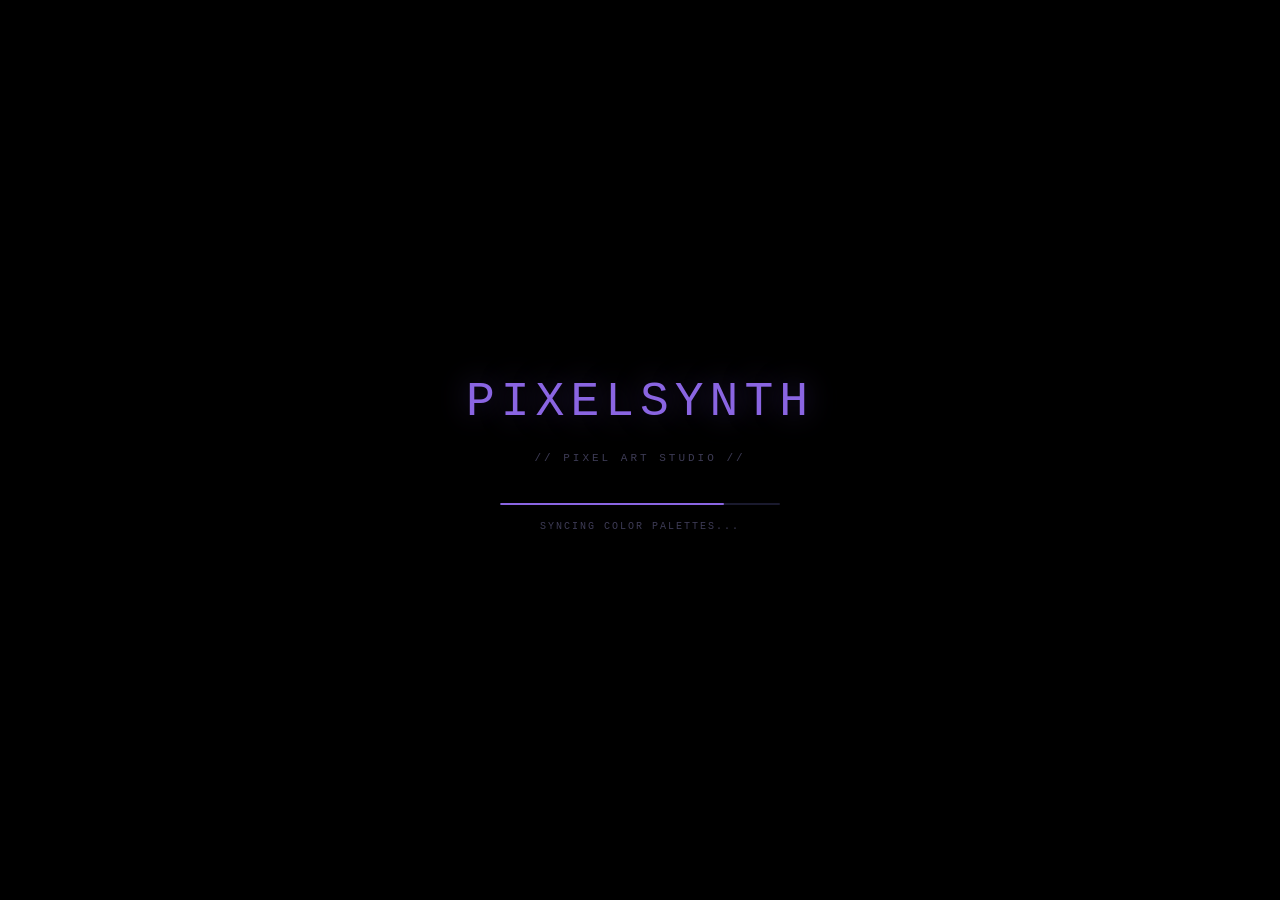
==== commit b1236fdf: "Add files via upload" ====
--- a/index.html
+++ b/index.html
@@ -8,7 +8,7 @@
 </head>
 <body>
 
-<a href="/" class="back-btn">&#8592; Späť</a>
+<a href="/" class="back-btn">&#8592; Späť na portál</a>
 
 <!-- Particle canvas for download burst only -->
 <canvas id="particleCanvas"></canvas>
@@ -383,12 +383,13 @@
           <input type="range" id="depthRadius" min="40" max="250" value="120" step="10" class="slider">
           <button class="depth-launch-btn" id="openDepth" disabled>&#9674; &nbsp;ENABLE DEPTH MODE</button>
 
-          <!-- Disperse / Reform — only visible in depth mode -->
+          <!-- Disperse / Reform / Magnet — only visible in depth mode -->
           <div class="disperse-controls hidden" id="disperseControls">
             <div class="btn-grid cols2" style="margin-top:6px">
               <button class="choice-btn" id="disperseBtn">&#10041; DISPERSE</button>
               <button class="choice-btn" id="reformBtn">&#9670; REFORM</button>
             </div>
+            <button class="choice-btn magnet-btn" id="magnetBtn" style="width:100%;margin-top:4px">&#9672; MAGNET ATTRACT</button>
           </div>
         </section>
 
